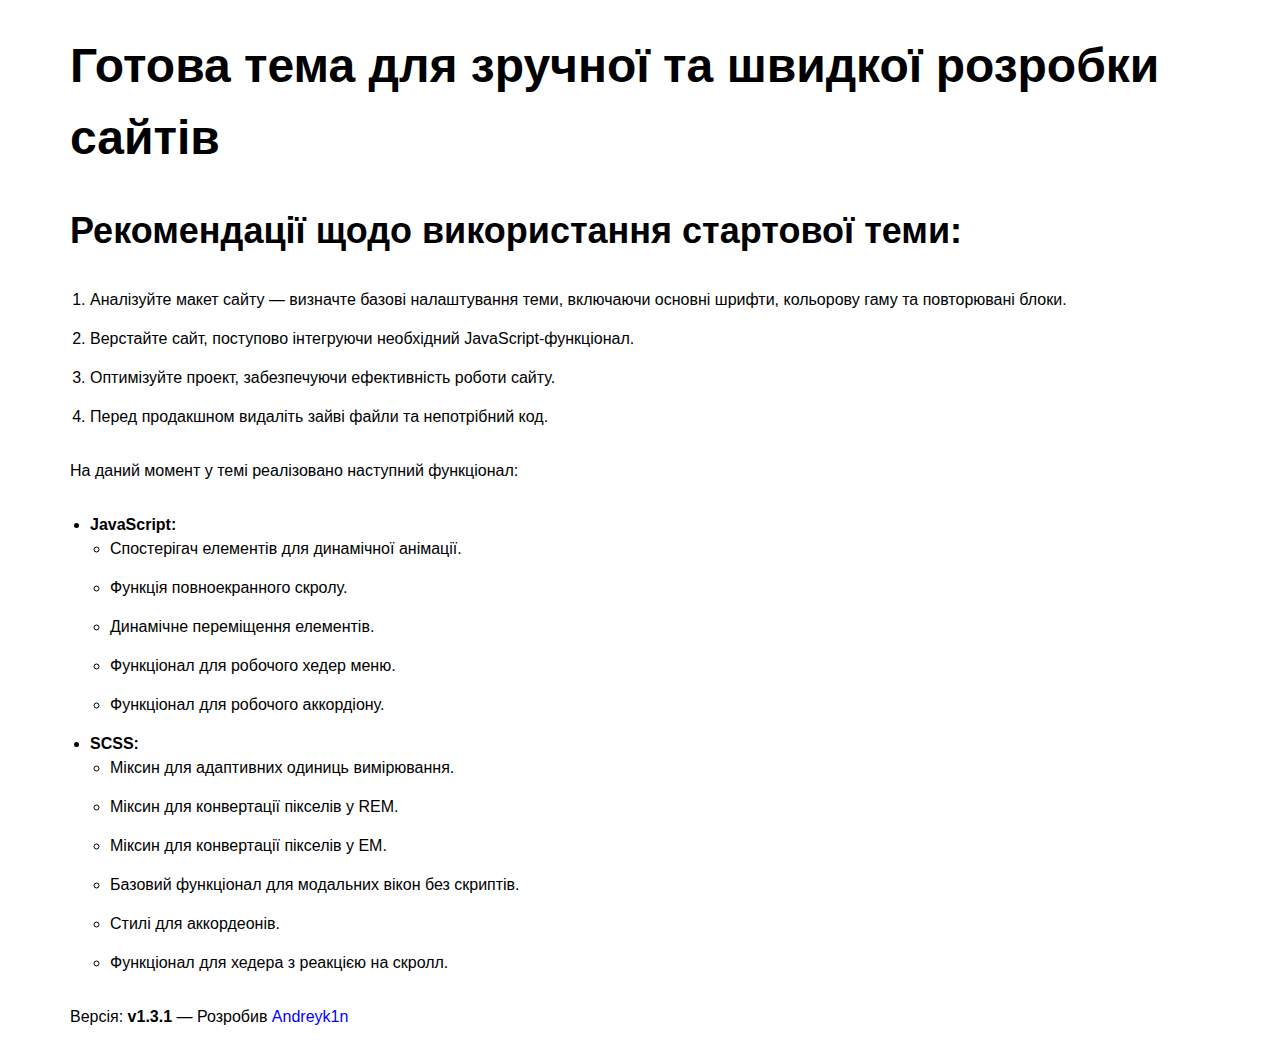
==== index.html @ 2cc3582a "update scrollHeader cript -- add check for safar browser" ====
<!DOCTYPE html>
<html lang="en">

<head>
  <meta charset="UTF-8">
  <meta name="viewport" content="width=device-width, initial-scale=1.0">
  <title>Starter theme Andreyk1n</title>
  <link rel="apple-touch-icon" sizes="180x180" href="./images/favicons/apple-touch-icon.png">
  <link rel="icon" type="image/png" sizes="32x32" href="./images/favicons/favicon-32x32.png">
  <link rel="icon" type="image/png" sizes="16x16" href="./images/favicons/favicon-16x16.png">
  <link rel="manifest" href="./images/favicons/site.webmanifest">
  <link rel="mask-icon" href="./images/favicons/safari-pinned-tab.svg" color="#5bbad5">
  <meta name="msapplication-TileColor" content="#da532c">
  <meta name="theme-color" content="#ffffff">
  <link rel="stylesheet" href="./css/main.css">
  <!-- <link rel="stylesheet" href="./swiper.min.css"> -->
</head>

<body>
  <div class="wrapper">
    <div class="wrapper__container">
      <div class="page">
        <h1 >Готова тема для зручної та швидкої розробки сайтів</h1>
        <h2>Рекомендації щодо використання стартової теми:</h2>
        <ol>
          <li>Аналізуйте макет сайту — визначте базові налаштування теми, включаючи основні шрифти, кольорову гаму та повторювані блоки.</li>
          <li>Верстайте сайт, поступово інтегруючи необхідний JavaScript-функціонал.</li>
          <li>Оптимізуйте проект, забезпечуючи ефективність роботи сайту.</li>
          <li>Перед продакшном видаліть зайві файли та непотрібний код.</li>
        </ol>
        <p>На даний момент у темі реалізовано наступний функціонал:</p>
        <ul>
          <li><strong>JavaScript:</strong>
            <ul>
              <li>Спостерігач елементів для динамічної анімації.</li>
              <li>Функція повноекранного скролу.</li>
              <li>Динамічне переміщення елементів.</li>
              <li>Функціонал для робочого хедер меню.</li>
              <li>Функціонал для робочого аккордіону.</li>
            </ul>
          </li>
          <li><strong>SCSS:</strong>
            <ul>
              <li>Міксин для адаптивних одиниць вимірювання.</li>
              <li>Міксин для конвертації пікселів у REM.</li>
              <li>Міксин для конвертації пікселів у EM.</li>
              <li>Базовий функціонал для модальних вікон без скриптів.</li>
              <li>Стилі для аккордеонів.</li>
              <li>Функціонал для хедера з реакцією на скролл.</li>
            </ul>
          </li>

        </ul>
        <p>Версія: <strong>v1.3.1</strong> — Розробив <a href="https://github.com/andreyk1n" target="_blank">Andreyk1n</a></p>
        
      </div>

      <script type="module" src="./components/app.js"></script>


</body>

</html>
---- css/main.css ----
@charset "UTF-8";
* {
  margin: 0;
  padding: 0;
  box-sizing: border-box;
}

html {
  font-size: 16px;
}

body {
  overflow-x: hidden;
  background-color: white;
  color: black;
  font-family: Arial, Helvetica, sans-serif;
  font-weight: 400;
}

[class*=__container] {
  max-width: 1170px;
  width: 100%;
  margin: 0 auto;
  padding: 0 15px;
}

a {
  color: blue;
  text-decoration: none;
  transition-duration: 0.8s;
}

a:hover {
  color: magenta;
}

a:active {
  color: green;
}

.button {
  width: fit-content;
  display: flex;
  justify-content: center;
  align-items: center;
  background-color: rgb(80, 80, 117);
  transition-duration: 0.8s;
  color: white;
  padding: 5px 20px;
  border-radius: 10px;
  cursor: pointer;
  border: 0;
  outline: 0;
}

.button:hover {
  background-color: lightBlue;
}

.button:active {
  background-color: rgb(16, 77, 97);
}

h1 {
  font-size: 48px;
}
@media (max-width: 1200px) {
  h1 {
    font-size: 45.1428571429px;
  }
}
@media (max-width: 992px) {
  h1 {
    font-size: 42.2857142857px;
  }
}
@media (max-width: 768px) {
  h1 {
    font-size: 39.4285714286px;
  }
}
@media (max-width: 576px) {
  h1 {
    font-size: 36.5714285714px;
  }
}
@media (max-width: 480px) {
  h1 {
    font-size: 33.7142857143px;
  }
}
@media (max-width: 360px) {
  h1 {
    font-size: 30.8571428571px;
  }
}
@media (max-width: 320px) {
  h1 {
    font-size: 28px;
  }
}

h2 {
  font-size: 36px;
}
@media (max-width: 1200px) {
  h2 {
    font-size: 33.7142857143px;
  }
}
@media (max-width: 992px) {
  h2 {
    font-size: 31.4285714286px;
  }
}
@media (max-width: 768px) {
  h2 {
    font-size: 29.1428571429px;
  }
}
@media (max-width: 576px) {
  h2 {
    font-size: 26.8571428571px;
  }
}
@media (max-width: 480px) {
  h2 {
    font-size: 24.5714285714px;
  }
}
@media (max-width: 360px) {
  h2 {
    font-size: 22.2857142857px;
  }
}
@media (max-width: 320px) {
  h2 {
    font-size: 20px;
  }
}

h3 {
  font-size: 30px;
}
@media (max-width: 1200px) {
  h3 {
    font-size: 28.2857142857px;
  }
}
@media (max-width: 992px) {
  h3 {
    font-size: 26.5714285714px;
  }
}
@media (max-width: 768px) {
  h3 {
    font-size: 24.8571428571px;
  }
}
@media (max-width: 576px) {
  h3 {
    font-size: 23.1428571429px;
  }
}
@media (max-width: 480px) {
  h3 {
    font-size: 21.4285714286px;
  }
}
@media (max-width: 360px) {
  h3 {
    font-size: 19.7142857143px;
  }
}
@media (max-width: 320px) {
  h3 {
    font-size: 18px;
  }
}

html {
  line-height: 1.5;
}

.wrapper {
  width: 100%;
  display: flex;
  justify-content: center;
  flex-direction: column;
  gap: 50px;
}

.page {
  width: 100%;
  display: flex;
  flex-direction: column;
  gap: 30px;
  margin: 30px 0;
}

ol, ul {
  padding-left: 20px;
}
ol li:not(:last-child), ul li:not(:last-child) {
  padding-bottom: 15px;
}

.accordion {
  max-width: 600px;
  margin: 0 auto;
}

.accordion__item {
  border-top: none;
}

.accordion__header {
  background-color: transparent;
  display: flex;
  justify-content: space-between;
  align-items: center;
  width: 100%;
  border: none;
  outline: none;
  cursor: pointer;
  transition: background-color 0.5s ease;
}

.accordion__arrow {
  transition: transform 0.3s ease;
  font-size: 30px;
  font-weight: bold;
}

.accordion__item--active .accordion__arrow {
  transform: rotate(180deg);
}

.accordion__content {
  max-height: 0;
  overflow: hidden;
  transition: max-height 0.5s ease;
  padding-top: 0;
  padding-bottom: 0;
}

.header {
  z-index: 100;
  position: fixed;
  top: 0;
  left: 0;
  transition: top 0.8s;
}

.modal {
  display: none;
  position: fixed;
  top: 0;
  left: 0;
  width: 100%;
  height: 100%;
  background: rgba(0, 0, 0, 0.5);
  z-index: 1000;
  justify-content: center;
  align-items: center;
}

/* Стилі для модального вікна, коли воно активно */
:target.modal {
  display: flex;
}

.modal-content {
  background: #fff;
  padding: 20px;
  border-radius: 5px;
  position: relative;
  max-width: 500px;
  width: 100%;
}

/* Стилі для кнопки закриття */
.close {
  position: absolute;
  top: 10px;
  right: 10px;
  text-decoration: none;
  color: #000;
  font-size: 24px;
}

/* Стилі для кнопки закриття overlay */
.close-overlay {
  position: absolute;
  top: 0;
  left: 0;
  width: 100%;
  height: 100%;
  background: transparent;
  cursor: pointer;
  text-decoration: none;
}
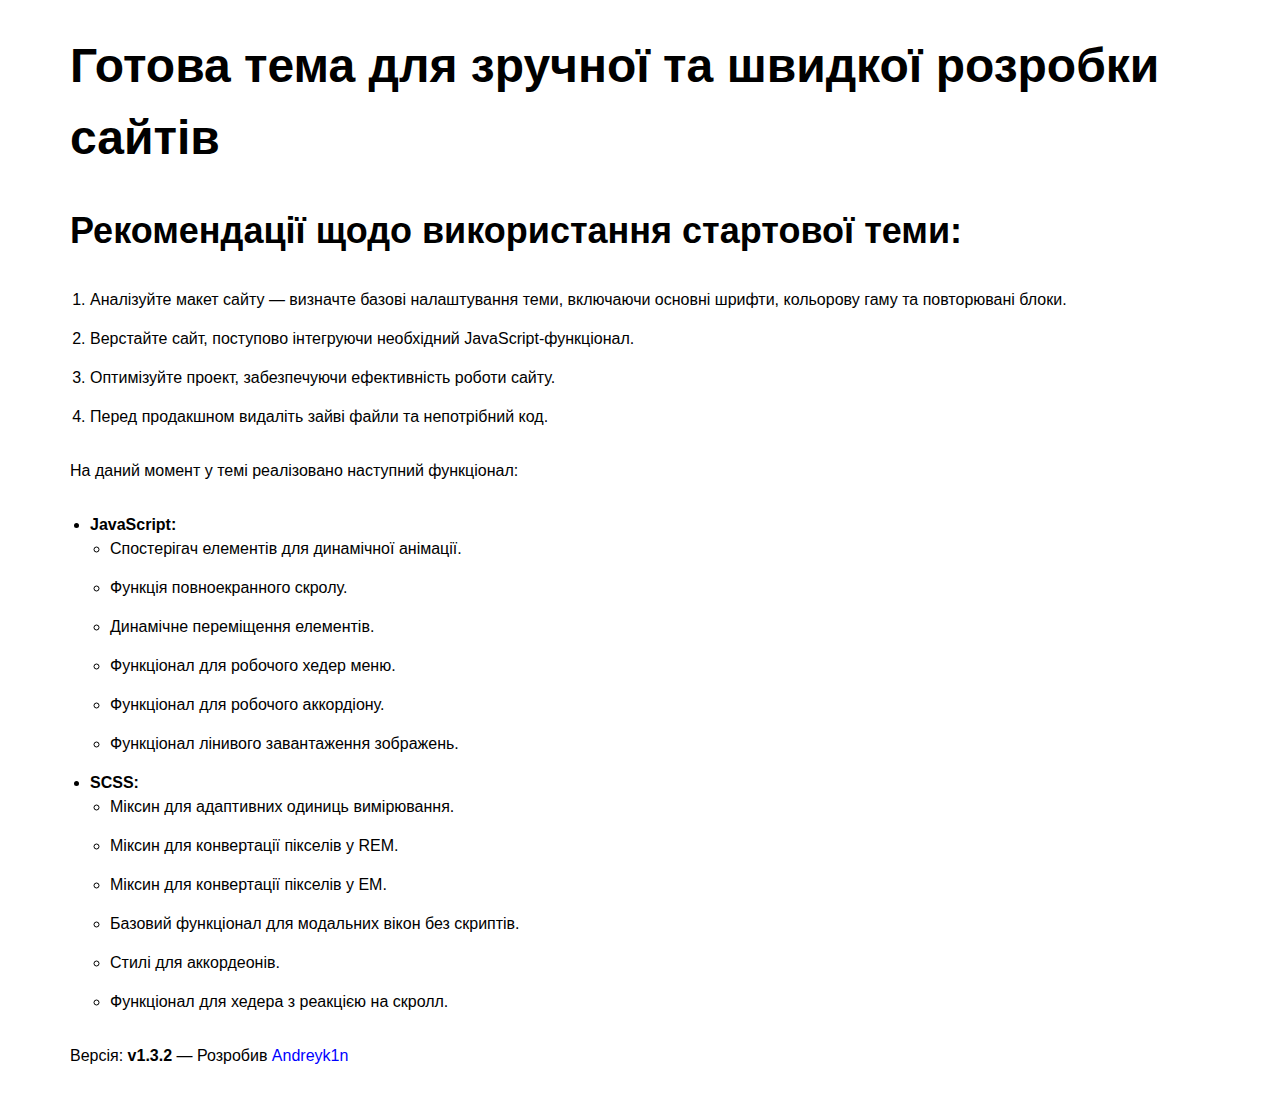
==== commit 9673df68: "add lazy loading for img" ====
--- a/index.html
+++ b/index.html
@@ -20,10 +20,11 @@
   <div class="wrapper">
     <div class="wrapper__container">
       <div class="page">
-        <h1 >Готова тема для зручної та швидкої розробки сайтів</h1>
+        <h1>Готова тема для зручної та швидкої розробки сайтів</h1>
         <h2>Рекомендації щодо використання стартової теми:</h2>
         <ol>
-          <li>Аналізуйте макет сайту — визначте базові налаштування теми, включаючи основні шрифти, кольорову гаму та повторювані блоки.</li>
+          <li>Аналізуйте макет сайту — визначте базові налаштування теми, включаючи основні шрифти, кольорову гаму та
+            повторювані блоки.</li>
           <li>Верстайте сайт, поступово інтегруючи необхідний JavaScript-функціонал.</li>
           <li>Оптимізуйте проект, забезпечуючи ефективність роботи сайту.</li>
           <li>Перед продакшном видаліть зайві файли та непотрібний код.</li>
@@ -37,6 +38,7 @@
               <li>Динамічне переміщення елементів.</li>
               <li>Функціонал для робочого хедер меню.</li>
               <li>Функціонал для робочого аккордіону.</li>
+              <li>Функціонал лінивого завантаження зображень.</li>
             </ul>
           </li>
           <li><strong>SCSS:</strong>
@@ -51,11 +53,22 @@
           </li>
 
         </ul>
-        <p>Версія: <strong>v1.3.1</strong> — Розробив <a href="https://github.com/andreyk1n" target="_blank">Andreyk1n</a></p>
-        
+        <p>Версія: <strong>v1.3.2</strong> — Розробив <a href="https://github.com/andreyk1n"
+            target="_blank">Andreyk1n</a></p>
       </div>
 
-      <script type="module" src="./components/app.js"></script>
+      <!-- <script type="module" src="./components/app.js" defer></script> -->
+
+      <script src="./libs/js/lazyImg.js" defer></script>
+
+      <script>
+        setTimeout(() => {
+          const script = document.createElement('script');
+          script.type = 'module';
+          script.src = './components/app.js';
+          document.body.appendChild(script);
+        }, 2500); // затримка в 2500 мілісекунд (2,5 секунди)
+      </script>
 
 
 </body>
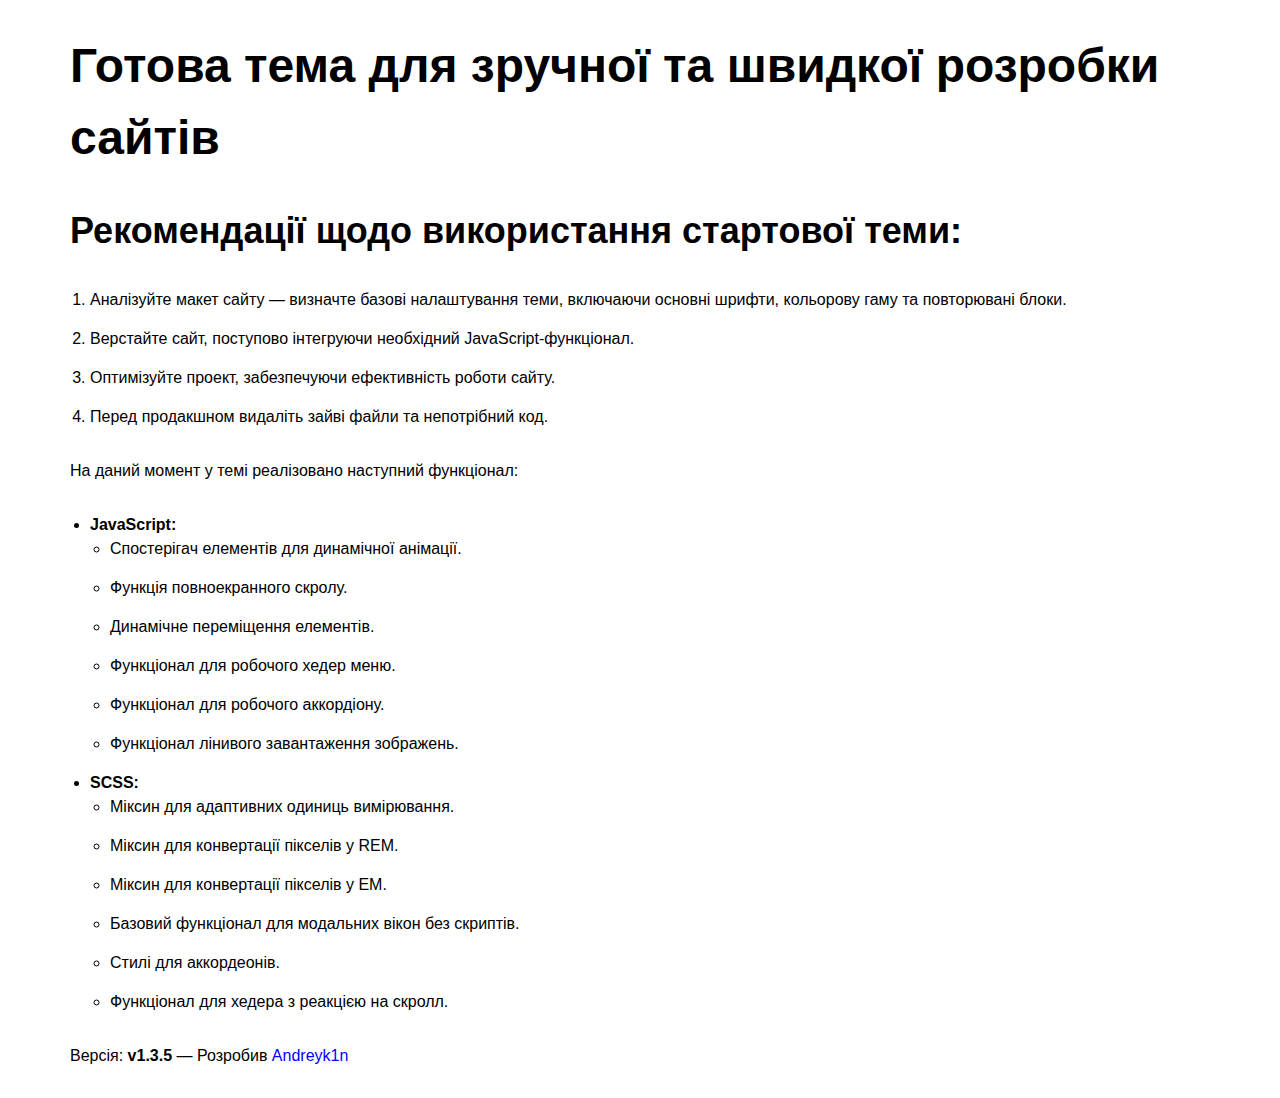
==== commit 26e613ac: "update theme" ====
--- a/index.html
+++ b/index.html
@@ -53,13 +53,20 @@
           </li>
 
         </ul>
-        <p>Версія: <strong>v1.3.2</strong> — Розробив <a href="https://github.com/andreyk1n"
+        <p>Версія: <strong>v1.3.5</strong> — Розробив <a href="https://github.com/andreyk1n"
             target="_blank">Andreyk1n</a></p>
       </div>
 
       <!-- <script type="module" src="./components/app.js" defer></script> -->
 
       <script src="./libs/js/lazyImg.js" defer></script>
+      
+      <!-- --------------------------------------------------------- -->
+      <!-- Скрипт дла підказок щодо оптимізації/доступності сайту -->
+      <!-- Рекомендації https://andreyk1n.github.io/webAudit/ -->
+      <!-- <script src="./components/js_components/webAudit.js" defer></script> -->
+      <!-- Скрипт дла підказок щодо оптимізації/доступності сайту -->
+      <!-- --------------------------------------------------------- -->
 
       <script>
         setTimeout(() => {
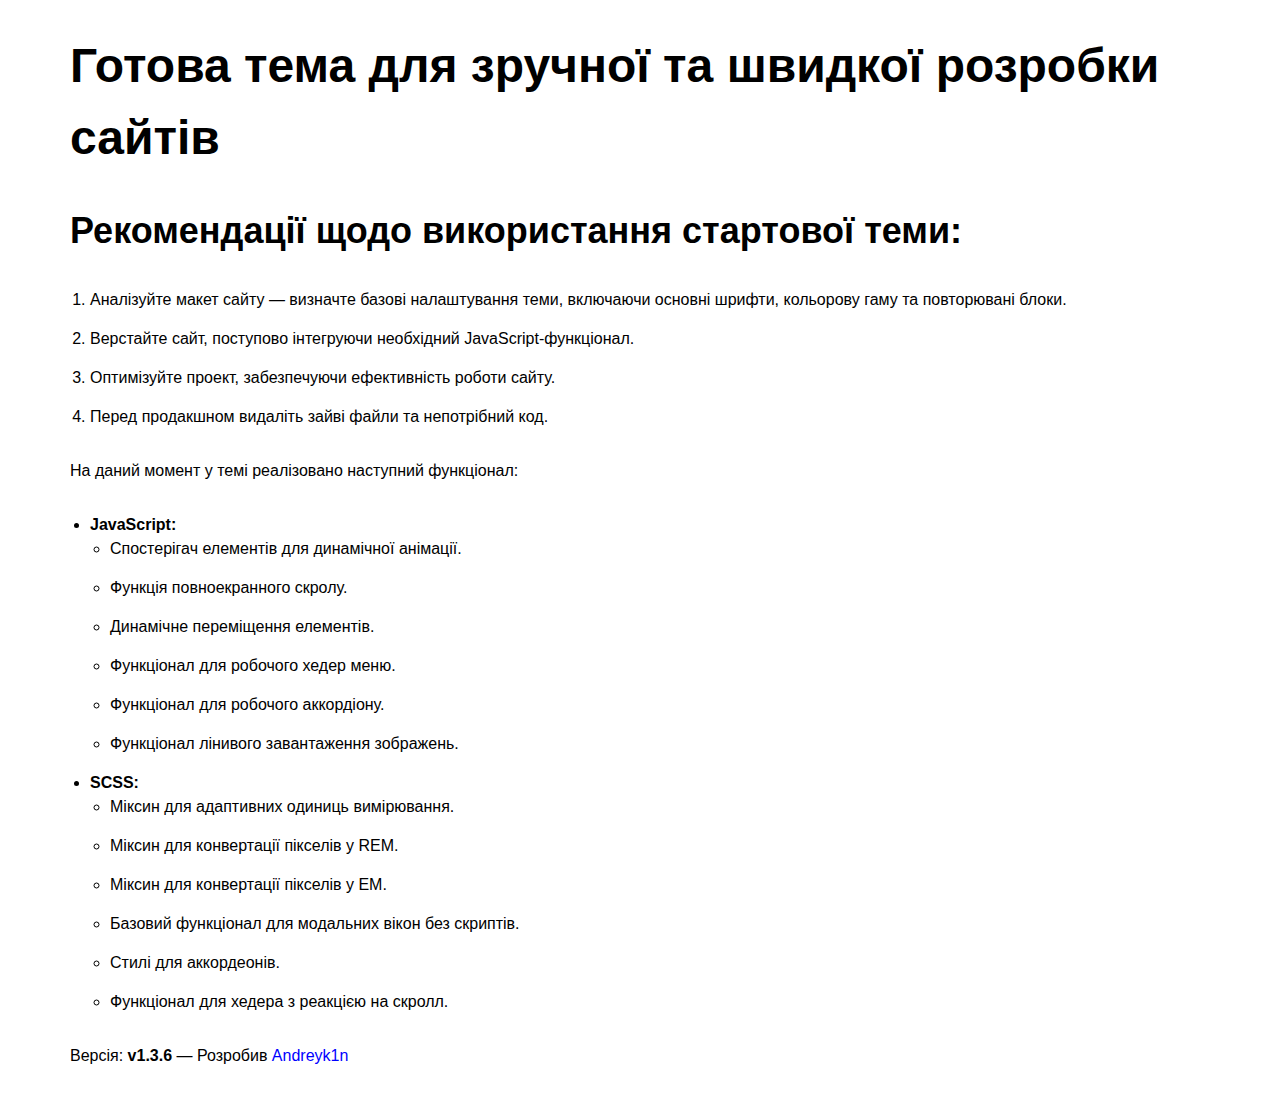
==== commit a4f07efa: "add tabs functional" ====
--- a/index.html
+++ b/index.html
@@ -51,9 +51,9 @@
               <li>Функціонал для хедера з реакцією на скролл.</li>
             </ul>
           </li>
-
+          
         </ul>
-        <p>Версія: <strong>v1.3.5</strong> — Розробив <a href="https://github.com/andreyk1n"
+        <p>Версія: <strong>v1.3.6</strong> — Розробив <a href="https://github.com/andreyk1n"
             target="_blank">Andreyk1n</a></p>
       </div>
 
--- a/css/main.css
+++ b/css/main.css
@@ -205,45 +205,6 @@
   padding-bottom: 15px;
 }
 
-.accordion {
-  max-width: 600px;
-  margin: 0 auto;
-}
-
-.accordion__item {
-  border-top: none;
-}
-
-.accordion__header {
-  background-color: transparent;
-  display: flex;
-  justify-content: space-between;
-  align-items: center;
-  width: 100%;
-  border: none;
-  outline: none;
-  cursor: pointer;
-  transition: background-color 0.5s ease;
-}
-
-.accordion__arrow {
-  transition: transform 0.3s ease;
-  font-size: 30px;
-  font-weight: bold;
-}
-
-.accordion__item--active .accordion__arrow {
-  transform: rotate(180deg);
-}
-
-.accordion__content {
-  max-height: 0;
-  overflow: hidden;
-  transition: max-height 0.5s ease;
-  padding-top: 0;
-  padding-bottom: 0;
-}
-
 .header {
   z-index: 100;
   position: fixed;
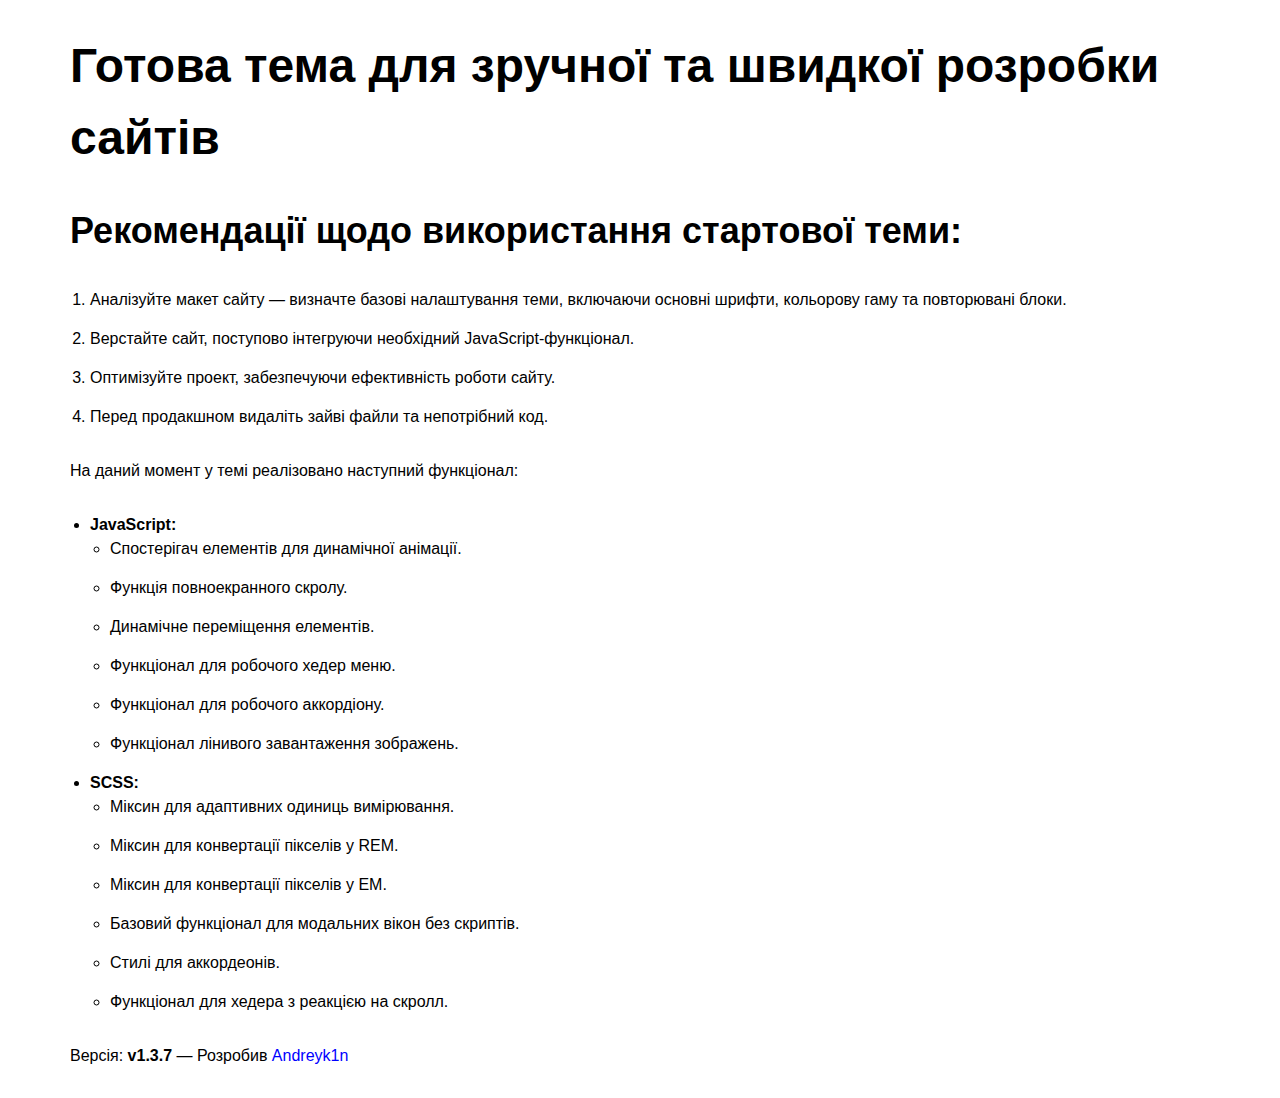
==== commit fc0f4e8d: "add numberCounter.js" ====
--- a/index.html
+++ b/index.html
@@ -53,7 +53,8 @@
           </li>
           
         </ul>
-        <p>Версія: <strong>v1.3.6</strong> — Розробив <a href="https://github.com/andreyk1n"
+
+        <p>Версія: <strong>v1.3.7</strong> — Розробив <a href="https://github.com/andreyk1n"
             target="_blank">Andreyk1n</a></p>
       </div>
 
